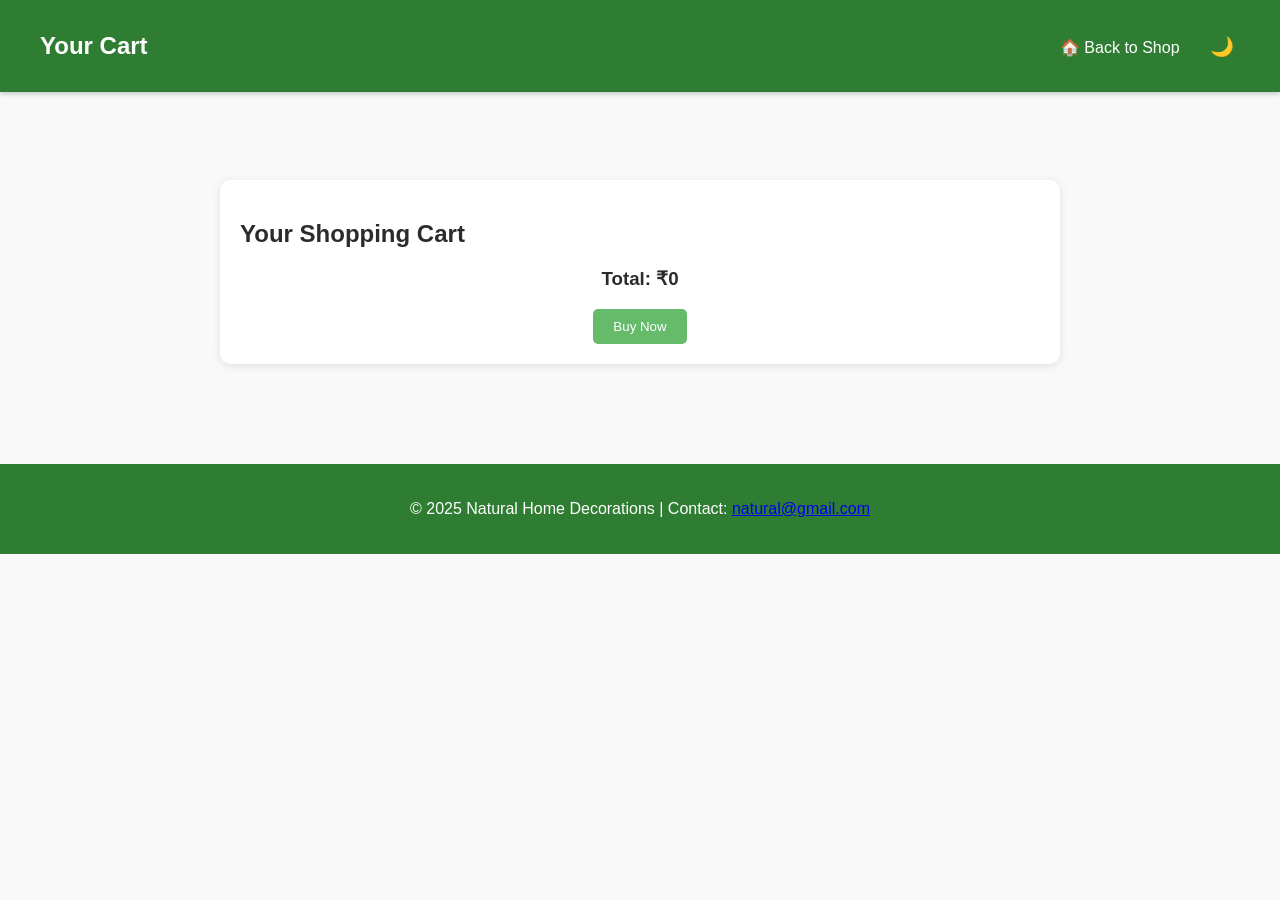
==== cart.html @ 046b0be6 "README.md" ====
<!DOCTYPE html>
<html lang="en">
<head>
  <meta charset="UTF-8">
  <meta name="viewport" content="width=device-width, initial-scale=1.0">
  <title>Your Cart | Natural Home Decorations</title>
  <link rel="stylesheet" href="style.css">
</head>
<body>
  <header class="header">
    <div class="container">
      <h1 class="logo">Your Cart</h1>
      <nav class="nav">
        <a href="basic.html">🏠 Back to Shop</a>
        <button id="dark-mode-toggle" class="dark-mode-btn" title="Toggle Dark Mode">🌙</button>
      </nav>
    </div>
  </header>

  <main class="cart-section">
    <h2>Your Shopping Cart</h2>
    <div id="cart-items" class="cart-items"></div>
    <div class="cart-summary">
      <h3>Total: <span id="cart-total">₹0</span></h3>
      <button id="buy-now">Buy Now</button>
    </div>
  </main>

  <footer class="footer">
    <p>© 2025 Natural Home Decorations | Contact: 
      <a href="mailto:natural@gmail.com">natural@gmail.com</a>
    </p>
  </footer>

  <script src="cart.js"></script>
  <script>
    // Dark mode initialization
    document.addEventListener('DOMContentLoaded', () => {
      const darkModeToggle = document.getElementById('dark-mode-toggle');
      const darkMode = localStorage.getItem('darkMode') === 'true';
      
      if (darkMode) {
        document.body.classList.add('dark-mode');
        darkModeToggle.textContent = '☀️';
      }
      
      darkModeToggle.addEventListener('click', () => {
        document.body.classList.toggle('dark-mode');
        const isDarkMode = document.body.classList.contains('dark-mode');
        localStorage.setItem('darkMode', isDarkMode);
        darkModeToggle.textContent = isDarkMode ? '☀️' : '🌙';
      });
    });
  </script>
</body>
</html>
---- style.css ----
body {
  margin: 0;
  font-family: 'Poppins', sans-serif;
  color: #2b2b2b;
  background-color: #f9f9f9;
  padding-top: 80px;
}

/* Header */
.header {
 position: fixed;
  top: 0;
  left: 0;
  width: 100%;
  background: #2e7d32;
  color: white;
  padding: 1rem 0;
  z-index: 1000;
  box-shadow: 0 2px 5px rgba(0,0,0,0.2);
}

.header .container {
  display: flex;
  justify-content: space-between;
  align-items: center;
  max-width: 1200px;
  margin: auto;
  padding: 0 20px;
}

.logo {
  font-size: 1.5rem;
  font-weight: 600;
}

.nav a {
  color: white;
  text-decoration: none;
  margin-left: 20px;
  font-weight: 500;
}

.nav a:hover {
  text-decoration: underline;
}

/* Hero Section */
.hero {
  background: url('images/banner.jpg') center/cover no-repeat;
  color: black;
  text-align: center;
  padding: 100px 20px;
}

.hero-content h2 {
  font-size: 2.5rem;
  margin-bottom: 10px;
  color: green;
}

.btn {
  background: #66bb6a;
  color: white;
  padding: 10px 20px;
  text-decoration: none;
  border-radius: 5px;
}

.btn:hover {
  background: #388e3c;
}

/* Products Section */
.products-section {
  padding: 60px 20px;
  text-align: center;
}

.product-grid {
  display: grid;
  grid-template-columns: repeat(auto-fit, minmax(250px, 1fr));
  gap: 20px;
  max-width: 1200px;
  margin: auto;
}

.product-card {
  background: white;
  border-radius: 10px;
  box-shadow: 0 2px 8px rgba(0,0,0,0.1);
  padding: 20px;
  transition: transform 0.3s ease;
}

.product-card:hover {
  transform: translateY(-5px);
}

.product-card img {
  width: 100%;
  border-radius: 10px;
}

.product-card h3 {
  margin: 15px 0 10px;
}

.product-card button {
  background: #2e7d32;
  color: white;
  border: none;
  padding: 10px 20px;
  border-radius: 5px;
  cursor: pointer;
}

.product-card button:hover {
  background: #1b5e20;
}

/* About & Contact Sections */
.about-section,
.contact-section {
  padding: 60px 20px;
  max-width: 800px;
  margin: auto;
  text-align: center;
}

.about-section p,
.contact-section p {
  line-height: 1.6;
}

/* Footer */
.footer {
  background: #2e7d32;
  color: white;
  text-align: center;
  padding: 20px;
  margin-top: 40px;
}

.cart-section {
  max-width: 800px;
  margin: 100px auto;
  padding: 20px;
  background: white;
  border-radius: 10px;
  box-shadow: 0 2px 10px rgba(0,0,0,0.1);
}

/* Dark Mode Toggle Button */
.dark-mode-btn {
  background: none;
  border: none;
  font-size: 1.2rem;
  cursor: pointer;
  color: white;
  margin-left: 20px;
}

.dark-mode-btn:hover {
  opacity: 0.8;
}

/* Dark Mode Styles */
body.dark-mode {
  background-color: #1a1a1a;
  color: #e0e0e0;
}

body.dark-mode .header {
  background: #1b5e20;
  border-bottom: 2px solid #2e7d32;
}

body.dark-mode .hero {
  background-color: #0d3d1a;
  color: #e0e0e0;
}

body.dark-mode .hero-content h2 {
  color: #81c784;
}

body.dark-mode .btn {
  background: #2e7d32;
  color: white;
}

body.dark-mode .btn:hover {
  background: #1b5e20;
}

body.dark-mode .products-section {
  background-color: #1a1a1a;
  color: #e0e0e0;
}

body.dark-mode .product-card {
  background: #2a2a2a;
  box-shadow: 0 2px 8px rgba(0,0,0,0.5);
}

body.dark-mode .product-card h3,
body.dark-mode .product-card p {
  color: #e0e0e0;
}

body.dark-mode .product-card button {
  background: #2e7d32;
  color: white;
}

body.dark-mode .product-card button:hover {
  background: #1b5e20;
}

body.dark-mode .about-section,
body.dark-mode .contact-section {
  background-color: #1a1a1a;
  color: #e0e0e0;
}

body.dark-mode .footer {
  background: #1b5e20;
  color: #e0e0e0;
}

body.dark-mode .footer a {
  color: #81c784;
}

body.dark-mode .cart-section {
  background: #2a2a2a;
  color: #e0e0e0;
}

body.dark-mode .cart-item {
  border-bottom: 1px solid #444;
}

body.dark-mode .cart-item h4,
body.dark-mode .cart-item p {
  color: #e0e0e0;
}

body.dark-mode .cart-summary {
  background-color: #1a1a1a;
  color: #e0e0e0;
}

body.dark-mode #buy-now {
  background: #2e7d32;
  color: white;
}

body.dark-mode #buy-now:hover {
  background: #1b5e20;
}


.cart-item {
  text-align: left;
  margin-bottom: 20px;
}

.cart-item button {
  background: #2e7d32;
  color: white;
  border: none;
  padding: 5px 10px;
  border-radius: 5px;
  cursor: pointer;
}

.cart-item button:hover {
  background: #1b5e20;
}

.cart-summary {
  text-align: center;
  margin-top: 20px;
}

#buy-now {
  background: #66bb6a;
  color: white;
  border: none;
  padding: 10px 20px;
  border-radius: 5px;
  cursor: pointer;
}

#buy-now:hover {
  background: #388e3c;
}
.checkout-section {
  max-width: 500px;
  margin: 100px auto;
  padding: 30px;
  background: white;
  border-radius: 10px;
  box-shadow: 0 2px 10px rgba(0,0,0,0.1);
}

.checkout-section h2 {
  text-align: center;
  margin-bottom: 20px;
}

#checkout-form {
  display: flex;
  flex-direction: column;
}

#checkout-form label {
  font-weight: 600;
  margin-top: 10px;
}

#checkout-form input,
#checkout-form textarea,
#checkout-form select {
  margin-top: 5px;
  padding: 8px;
  border: 1px solid #ccc;
  border-radius: 5px;
  font-size: 1rem;
}

#checkout-form button {
  margin-top: 20px;
  background: #2e7d32;
  color: white;
  border: none;
  padding: 10px;
  border-radius: 5px;
  font-size: 1rem;
  cursor: pointer;
}

#checkout-form button:hover {
  background: #1b5e20;
}
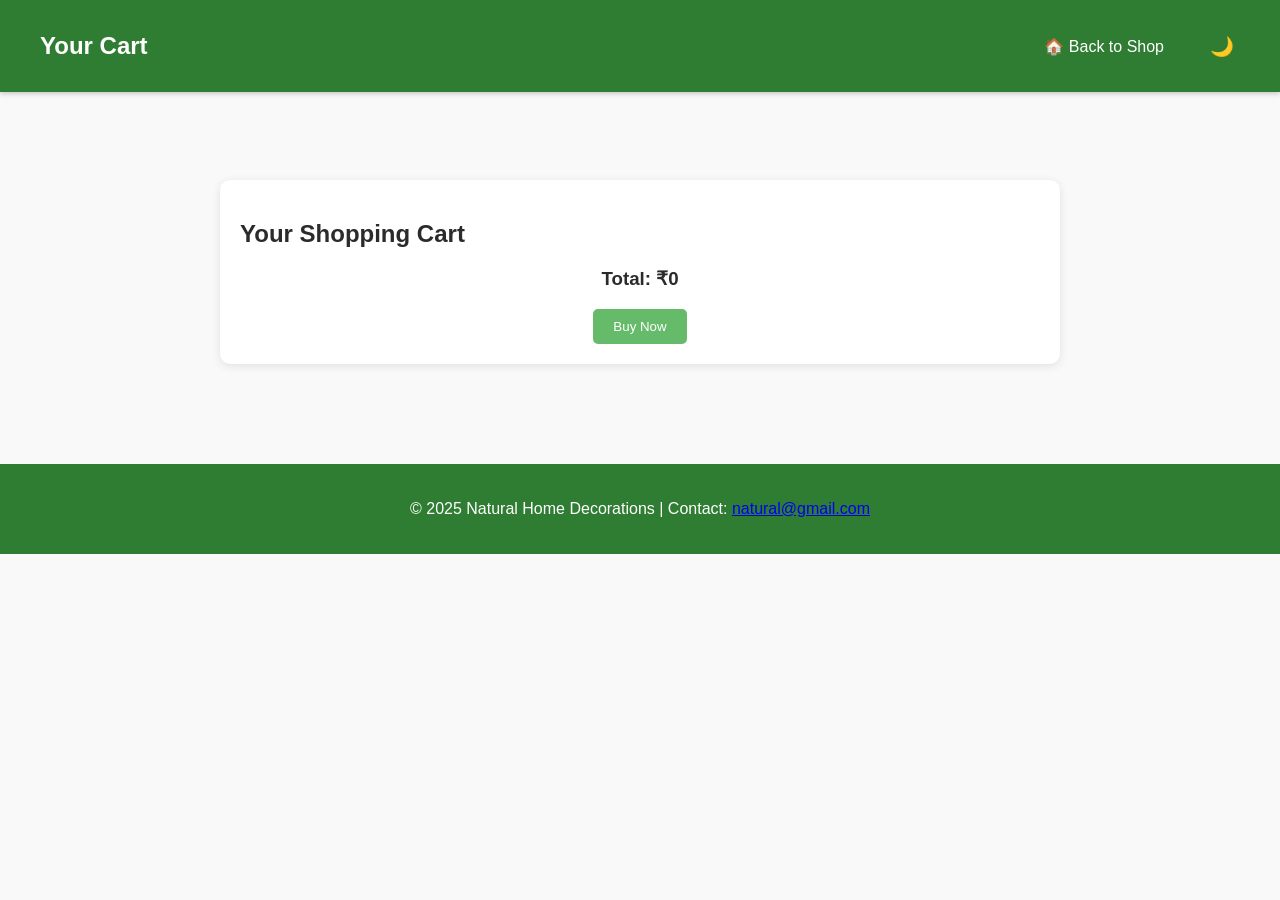
==== commit a1346f92: "updated index , style file and cart file" ====
--- a/cart.html
+++ b/cart.html
@@ -1,56 +1,92 @@
-<!DOCTYPE html>
+<!doctype html>
 <html lang="en">
-<head>
-  <meta charset="UTF-8">
-  <meta name="viewport" content="width=device-width, initial-scale=1.0">
-  <title>Your Cart | Natural Home Decorations</title>
-  <link rel="stylesheet" href="style.css">
-</head>
-<body>
-  <header class="header">
-    <div class="container">
-      <h1 class="logo">Your Cart</h1>
-      <nav class="nav">
-        <a href="basic.html">🏠 Back to Shop</a>
-        <button id="dark-mode-toggle" class="dark-mode-btn" title="Toggle Dark Mode">🌙</button>
+  <head>
+    <meta charset="UTF-8" />
+    <meta name="viewport" content="width=device-width, initial-scale=1.0" />
+    <title>Your Cart | Natural Home Decorations</title>
+    <link rel="stylesheet" href="style.css" />
+  </head>
+  <body>
+    <header class="header">
+      <div class="container">
+        <h1 class="logo">Your Cart</h1>
+        <nav class="nav">
+          <a href="index.html">🏠 Back to Shop</a>
+          <button id="dark-mode-toggle" class="dark-mode-btn" title="Toggle Dark Mode">🌙</button>
+        </nav>
+        <div class="header-controls">
+          <button id="dark-mode-toggle-mobile" class="dark-mode-btn" title="Toggle Dark Mode">🌙</button>
+          <button class="hamburger" id="hamburger">☰</button>
+        </div>
+      </div>
+      <nav class="mobile-nav" id="mobile-nav">
+        <a href="index.html">🏠 Back to Shop</a>
       </nav>
-    </div>
-  </header>
+    </header>
 
-  <main class="cart-section">
-    <h2>Your Shopping Cart</h2>
-    <div id="cart-items" class="cart-items"></div>
-    <div class="cart-summary">
-      <h3>Total: <span id="cart-total">₹0</span></h3>
-      <button id="buy-now">Buy Now</button>
-    </div>
-  </main>
+    <main class="cart-section">
+      <h2>Your Shopping Cart</h2>
+      <div id="cart-items" class="cart-items"></div>
+      <div class="cart-summary">
+        <h3>Total: <span id="cart-total">₹0</span></h3>
+        <button id="buy-now">Buy Now</button>
+      </div>
+    </main>
 
-  <footer class="footer">
-    <p>© 2025 Natural Home Decorations | Contact: 
-      <a href="mailto:natural@gmail.com">natural@gmail.com</a>
-    </p>
-  </footer>
+    <footer class="footer">
+      <p>
+        © 2025 Natural Home Decorations | Contact:
+        <a href="mailto:natural@gmail.com">natural@gmail.com</a>
+      </p>
+    </footer>
 
-  <script src="cart.js"></script>
-  <script>
-    // Dark mode initialization
-    document.addEventListener('DOMContentLoaded', () => {
-      const darkModeToggle = document.getElementById('dark-mode-toggle');
-      const darkMode = localStorage.getItem('darkMode') === 'true';
-      
-      if (darkMode) {
-        document.body.classList.add('dark-mode');
-        darkModeToggle.textContent = '☀️';
-      }
-      
-      darkModeToggle.addEventListener('click', () => {
-        document.body.classList.toggle('dark-mode');
-        const isDarkMode = document.body.classList.contains('dark-mode');
-        localStorage.setItem('darkMode', isDarkMode);
-        darkModeToggle.textContent = isDarkMode ? '☀️' : '🌙';
+    <script src="cart.js"></script>
+    <script>
+      // Mobile nav and dark mode initialization
+      document.addEventListener("DOMContentLoaded", () => {
+        const hamburger = document.getElementById("hamburger");
+        const mobileNav = document.getElementById("mobile-nav");
+        const darkModeToggle = document.getElementById("dark-mode-toggle");
+        const darkModeToggleMobile = document.getElementById("dark-mode-toggle-mobile");
+        const darkMode = localStorage.getItem("darkMode") === "true";
+
+        if (hamburger && mobileNav) {
+          hamburger.addEventListener("click", () => {
+            mobileNav.classList.toggle("open");
+          });
+
+          // Close nav when clicking a link
+          mobileNav.addEventListener("click", (e) => {
+            if (e.target.tagName === "A") {
+              mobileNav.classList.remove("open");
+            }
+          });
+        }
+
+        if (darkMode) {
+          document.body.classList.add("dark-mode");
+          darkModeToggle.textContent = "☀️";
+          if (darkModeToggleMobile) darkModeToggleMobile.textContent = "☀️";
+        }
+
+        darkModeToggle.addEventListener("click", () => {
+          document.body.classList.toggle("dark-mode");
+          const isDarkMode = document.body.classList.contains("dark-mode");
+          localStorage.setItem("darkMode", isDarkMode);
+          darkModeToggle.textContent = isDarkMode ? "☀️" : "🌙";
+          if (darkModeToggleMobile) darkModeToggleMobile.textContent = isDarkMode ? "☀️" : "🌙";
+        });
+
+        if (darkModeToggleMobile) {
+          darkModeToggleMobile.addEventListener("click", () => {
+            document.body.classList.toggle("dark-mode");
+            const isDarkMode = document.body.classList.contains("dark-mode");
+            localStorage.setItem("darkMode", isDarkMode);
+            darkModeToggle.textContent = isDarkMode ? "☀️" : "🌙";
+            darkModeToggleMobile.textContent = isDarkMode ? "☀️" : "🌙";
+          });
+        }
       });
-    });
-  </script>
-</body>
-</html>+    </script>
+  </body>
+</html>
--- a/style.css
+++ b/style.css
@@ -1,6 +1,6 @@
 body {
   margin: 0;
-  font-family: 'Poppins', sans-serif;
+  font-family: "Poppins", sans-serif;
   color: #2b2b2b;
   background-color: #f9f9f9;
   padding-top: 80px;
@@ -8,7 +8,7 @@
 
 /* Header */
 .header {
- position: fixed;
+  position: fixed;
   top: 0;
   left: 0;
   width: 100%;
@@ -16,7 +16,7 @@
   color: white;
   padding: 1rem 0;
   z-index: 1000;
-  box-shadow: 0 2px 5px rgba(0,0,0,0.2);
+  box-shadow: 0 2px 5px rgba(0, 0, 0, 0.2);
 }
 
 .header .container {
@@ -33,10 +33,15 @@
   font-weight: 600;
 }
 
+.nav {
+  display: flex;
+  align-items: center;
+  gap: 20px;
+}
+
 .nav a {
   color: white;
   text-decoration: none;
-  margin-left: 20px;
   font-weight: 500;
 }
 
@@ -44,9 +49,17 @@
   text-decoration: underline;
 }
 
+.dark-mode-btn {
+  background: none;
+  border: none;
+  font-size: 1.2rem;
+  cursor: pointer;
+  color: white;
+}
+
 /* Hero Section */
 .hero {
-  background: url('images/banner.jpg') center/cover no-repeat;
+  background: url("images/banner.jpg") center/cover no-repeat;
   color: black;
   text-align: center;
   padding: 100px 20px;
@@ -87,7 +100,7 @@
 .product-card {
   background: white;
   border-radius: 10px;
-  box-shadow: 0 2px 8px rgba(0,0,0,0.1);
+  box-shadow: 0 2px 8px rgba(0, 0, 0, 0.1);
   padding: 20px;
   transition: transform 0.3s ease;
 }
@@ -147,7 +160,7 @@
   padding: 20px;
   background: white;
   border-radius: 10px;
-  box-shadow: 0 2px 10px rgba(0,0,0,0.1);
+  box-shadow: 0 2px 10px rgba(0, 0, 0, 0.1);
 }
 
 /* Dark Mode Toggle Button */
@@ -200,7 +213,7 @@
 
 body.dark-mode .product-card {
   background: #2a2a2a;
-  box-shadow: 0 2px 8px rgba(0,0,0,0.5);
+  box-shadow: 0 2px 8px rgba(0, 0, 0, 0.5);
 }
 
 body.dark-mode .product-card h3,
@@ -260,7 +273,6 @@
   background: #1b5e20;
 }
 
-
 .cart-item {
   text-align: left;
   margin-bottom: 20px;
@@ -295,6 +307,87 @@
 
 #buy-now:hover {
   background: #388e3c;
+}
+
+.header-controls {
+  display: none;
+}
+
+.hamburger {
+  display: none;
+}
+
+.mobile-nav {
+  display: none;
+}
+
+.dark-mode-btn:hover {
+  opacity: 0.8;
+}
+
+@media (max-width: 768px) {
+  .nav {
+    display: none;
+  }
+  .header-controls {
+    display: flex;
+    align-items: center;
+    gap: 10px;
+  }
+  .hamburger {
+    display: block;
+    background: none;
+    border: none;
+    color: white;
+    font-size: 1.5rem;
+    cursor: pointer;
+  }
+  .mobile-nav {
+    display: flex;
+    flex-direction: column;
+    position: fixed;
+    top: 60px;
+    left: -50%;
+    width: 50%;
+    height: calc(100vh - 60px);
+    background: #2e7d32;
+    transition: left 0.3s ease;
+    z-index: 999;
+  }
+  .mobile-nav.open {
+    left: 0;
+  }
+  .mobile-nav a {
+    color: white;
+    text-decoration: none;
+    padding: 15px 20px;
+    border-bottom: 1px solid #388e3c;
+    font-weight: 500;
+  }
+  .product-grid {
+    grid-template-columns: repeat(2, 1fr);
+    gap: 15px;
+  }
+  .product-card {
+    padding: 15px;
+  }
+  .product-card img {
+    height: 150px;
+    object-fit: cover;
+  }
+  .hero {
+    padding: 50px 20px;
+  }
+  .hero-content h2 {
+    font-size: 2rem;
+  }
+  .about-section,
+  .contact-section {
+    padding: 40px 20px;
+  }
+  .footer {
+    padding: 15px;
+  }
 }
 .checkout-section {
   max-width: 500px;
@@ -302,7 +395,7 @@
   padding: 30px;
   background: white;
   border-radius: 10px;
-  box-shadow: 0 2px 10px rgba(0,0,0,0.1);
+  box-shadow: 0 2px 10px rgba(0, 0, 0, 0.1);
 }
 
 .checkout-section h2 {
@@ -343,4 +436,4 @@
 
 #checkout-form button:hover {
   background: #1b5e20;
-}+}
